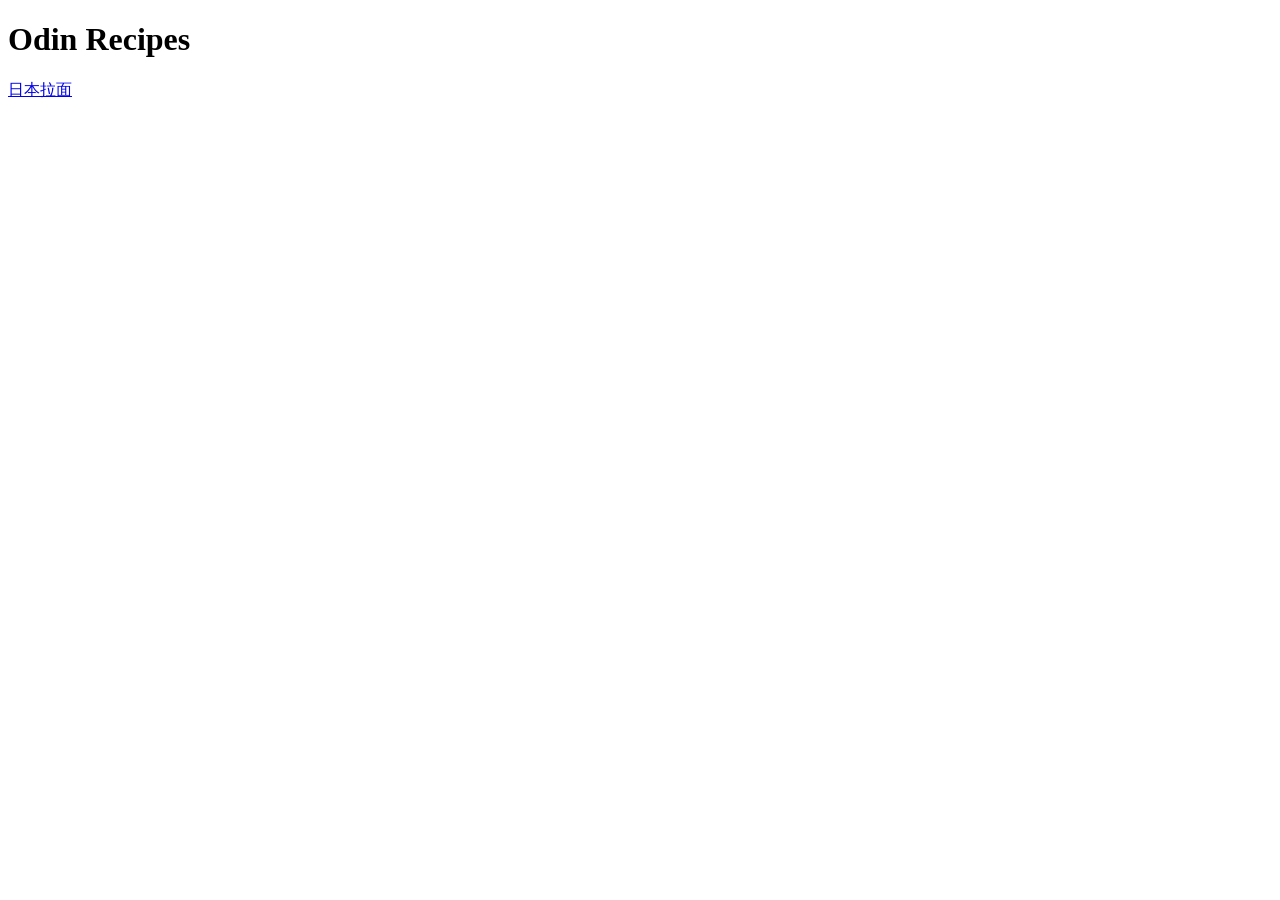
==== index.html @ d139d962 "编写描述菜谱、成分列表、制作步骤 描述列表采用维基百科日式拉面 成分列表为无序列表 制作步骤是有序列表" ====
<!DOCTYPE html>
<html lang="en">

<head>
    <meta charset="UTF-8">
    <meta name="viewport" content="width=device-width, initial-scale=1.0">
    <title>Odin Recipes</title>
</head>

<body>
    <h1>Odin Recipes</h1>
    <a href="recipes/ramen.html">日本拉面</a>
</body>

</html>
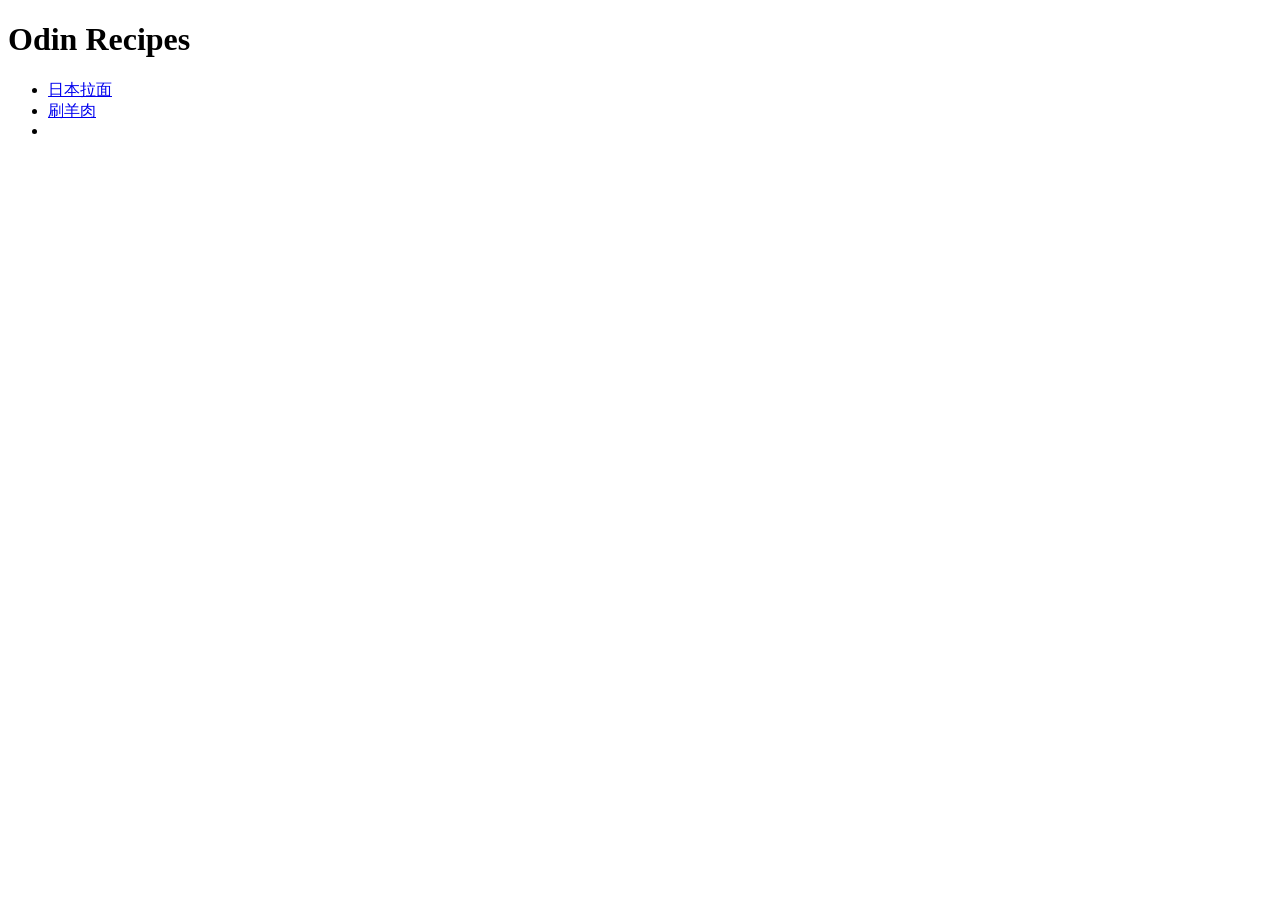
==== commit aea17640: "创建涮羊肉并添加到主页 涮羊肉页面和拉面页面格式一样 主页中添加了到涮羊肉的链接 并把它和拉面链接放入无序列表中" ====
--- a/index.html
+++ b/index.html
@@ -9,7 +9,11 @@
 
 <body>
     <h1>Odin Recipes</h1>
-    <a href="recipes/ramen.html">日本拉面</a>
+    <ul>
+        <li><a href="recipes/ramen.html">日本拉面</a></li>
+        <li><a href="recipes/hotpot.html">刷羊肉</a></li>
+        <li></li>
+    </ul>
 </body>
 
 </html>
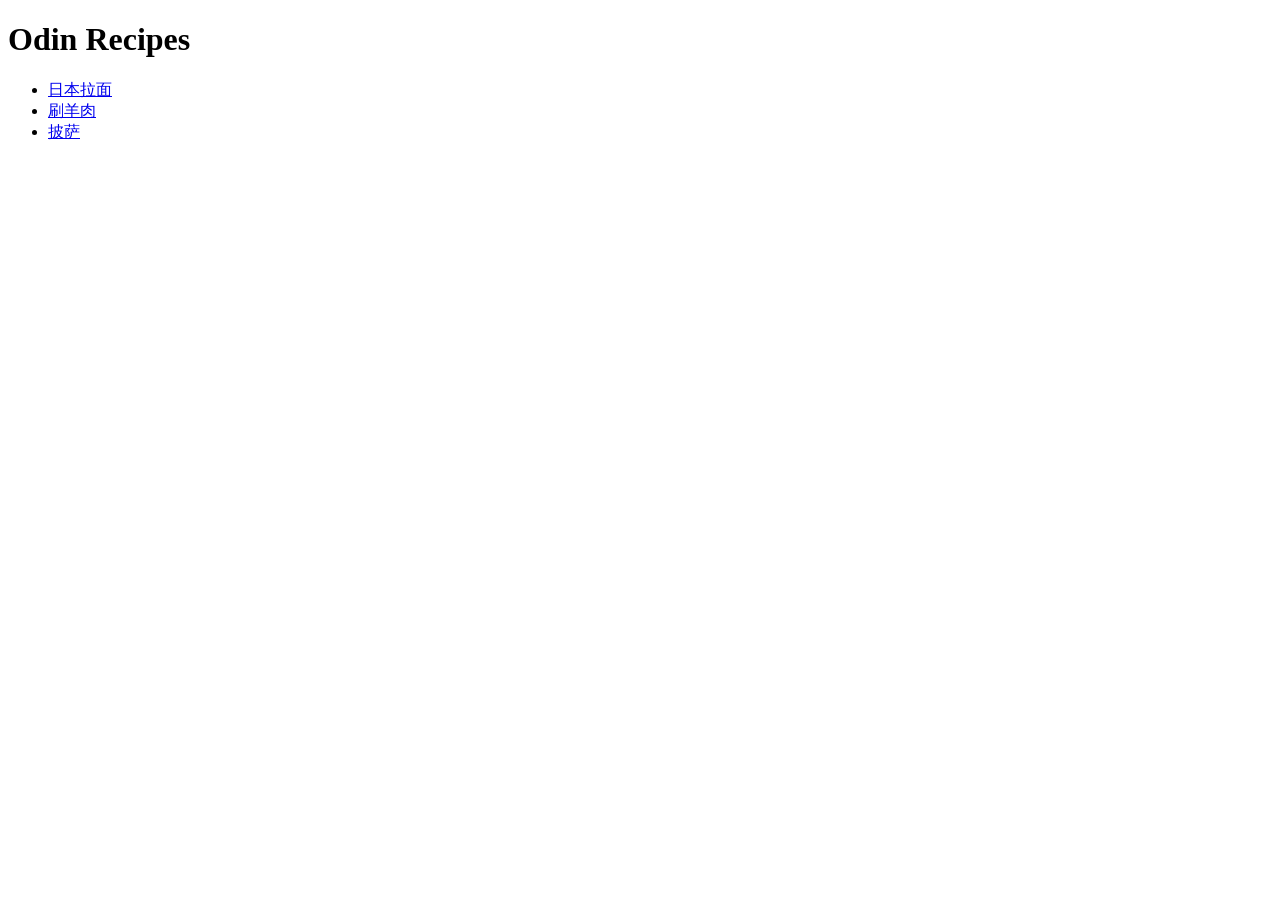
==== commit 91cb6da6: "和涮羊肉的过程一样" ====
--- a/index.html
+++ b/index.html
@@ -10,9 +10,9 @@
 <body>
     <h1>Odin Recipes</h1>
     <ul>
-        <li><a href="recipes/ramen.html">日本拉面</a></li>
-        <li><a href="recipes/hotpot.html">刷羊肉</a></li>
-        <li></li>
+        <li><a href="recipes/ramen.html" target="_blank">日本拉面</a></li>
+        <li><a href="recipes/hotpot.html" target="_blank">刷羊肉</a></li>
+        <li><a href="recipes/pizza.html" target="_blank">披萨</a></li>
     </ul>
 </body>
 
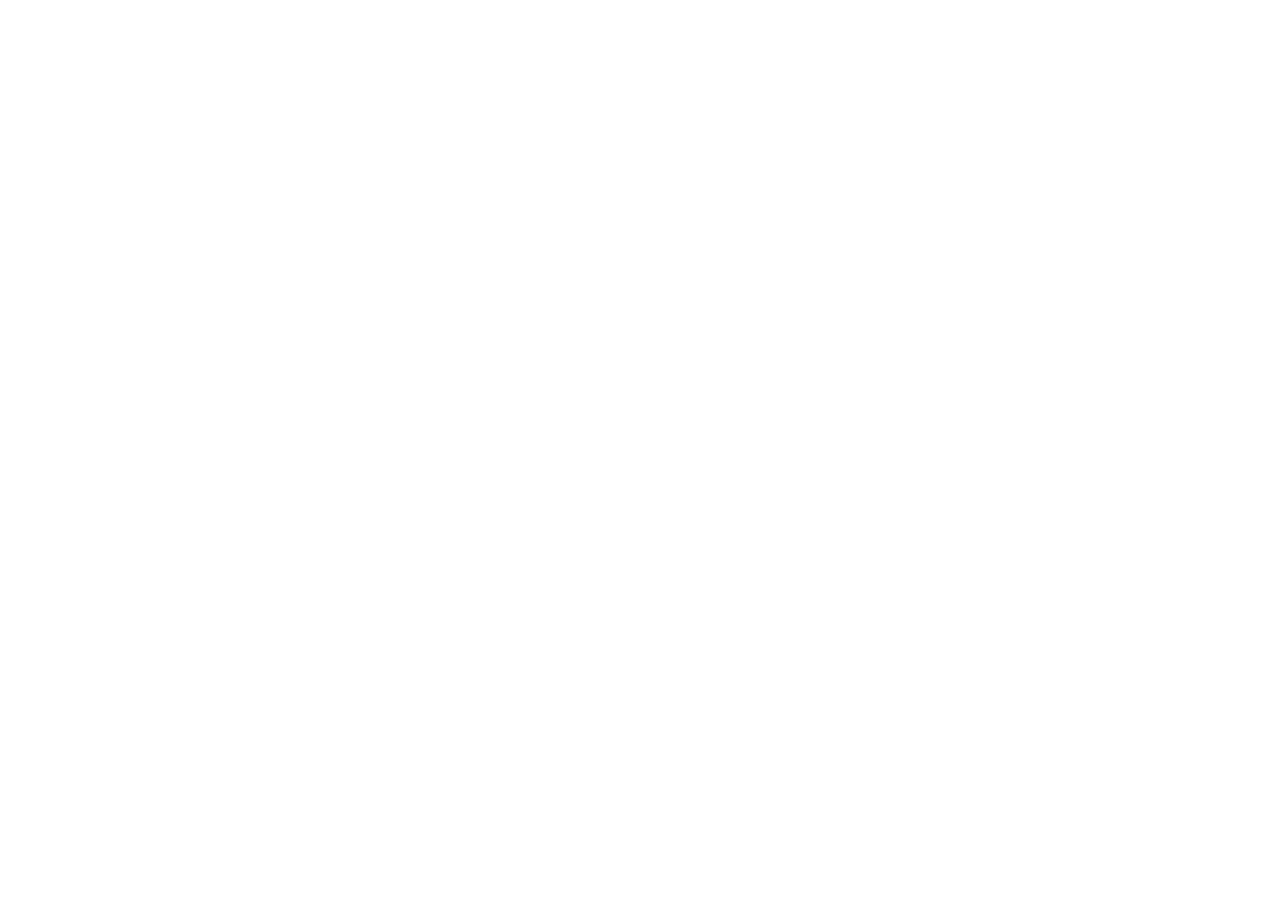
==== commit 6690907c: "用常见的模板 HTML 填充，并将标题设置为Odin Recipes" ====
--- a/index.html
+++ b/index.html
@@ -8,12 +8,7 @@
 </head>
 
 <body>
-    <h1>Odin Recipes</h1>
-    <ul>
-        <li><a href="recipes/ramen.html" target="_blank">日本拉面</a></li>
-        <li><a href="recipes/hotpot.html" target="_blank">刷羊肉</a></li>
-        <li><a href="recipes/pizza.html" target="_blank">披萨</a></li>
-    </ul>
+
 </body>
 
 </html>
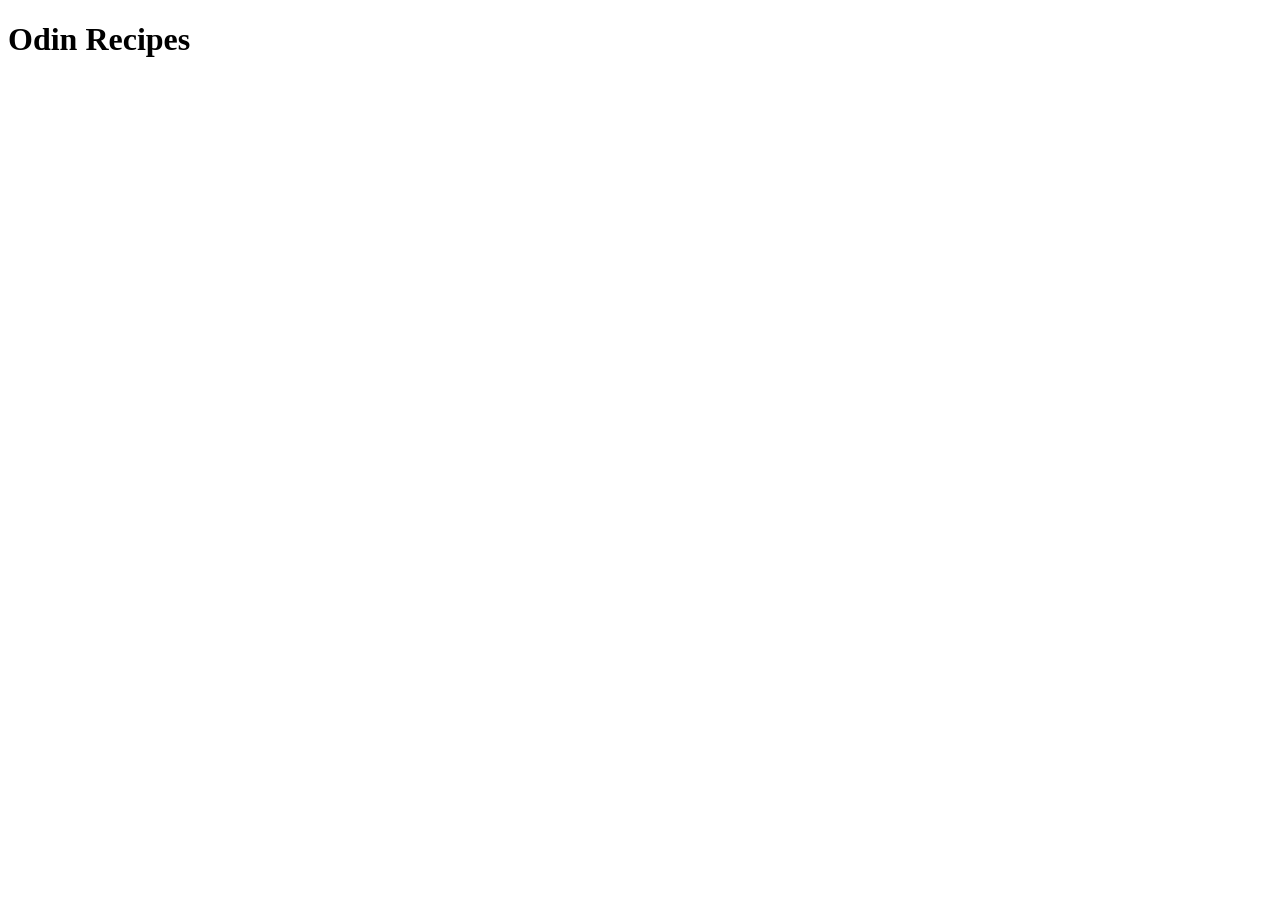
==== commit 597a092b: "添加h1标题 Odin Recipes" ====
--- a/index.html
+++ b/index.html
@@ -8,7 +8,7 @@
 </head>
 
 <body>
-
+    <h1>Odin Recipes</h1>
 </body>
 
 </html>
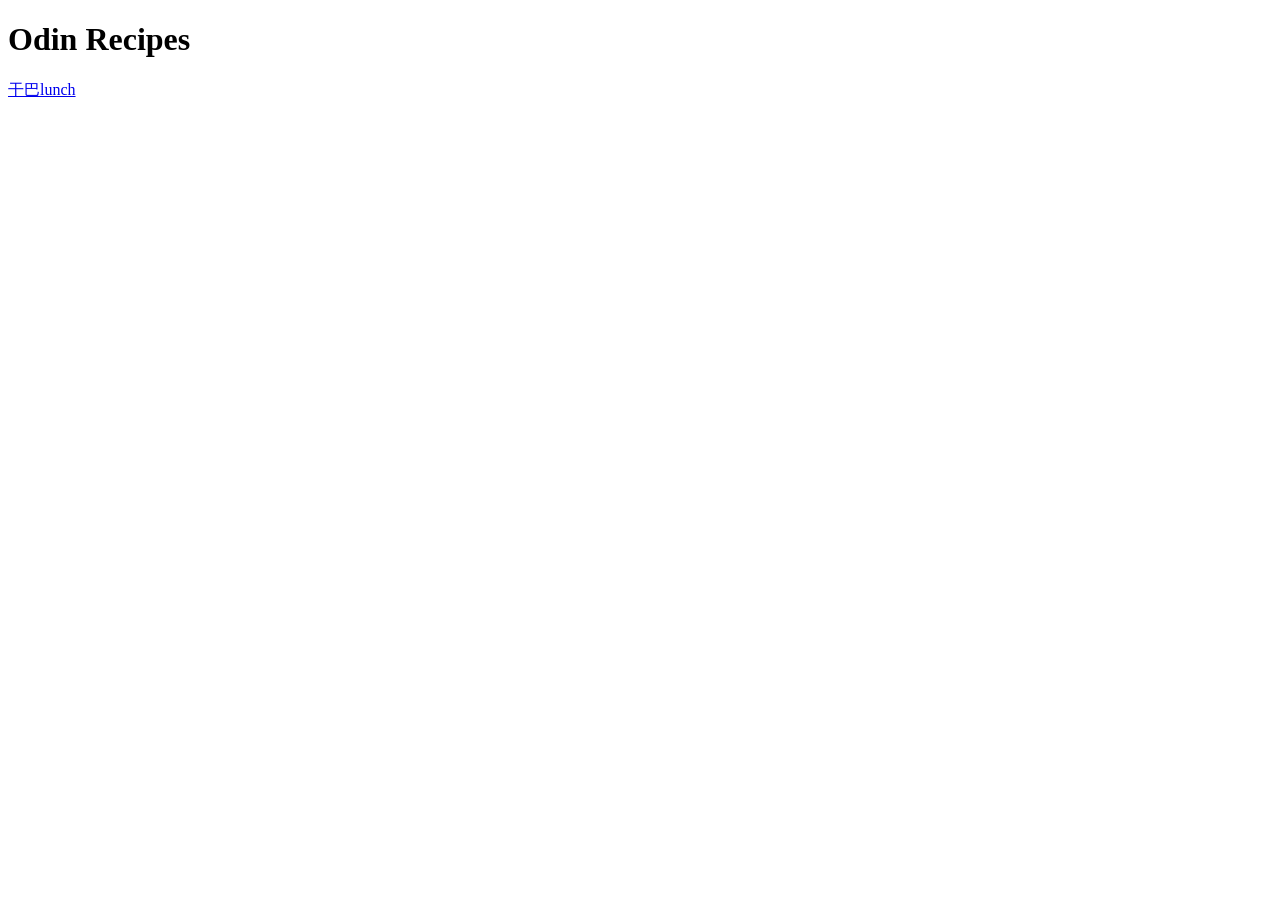
==== commit a340fca3: "添加a标签 href属性指向了 recipes 文件夹中的 干巴lunch.html" ====
--- a/index.html
+++ b/index.html
@@ -9,6 +9,7 @@
 
 <body>
     <h1>Odin Recipes</h1>
+    <a href="recipes/干巴lunch.html">干巴lunch</a>
 </body>
 
 </html>
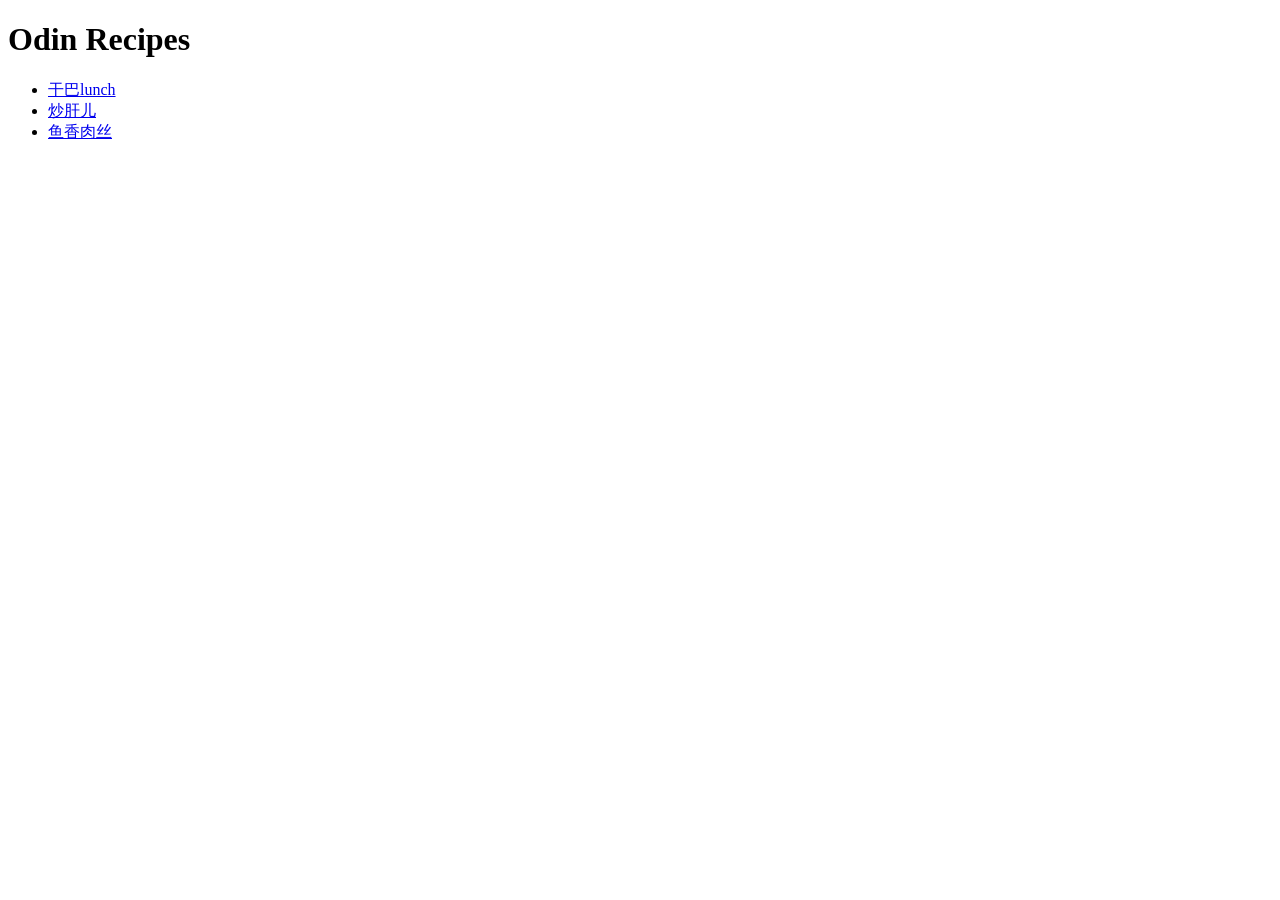
==== commit 1d4ba24d: "主页中添加炒肝和鱼香肉丝链接，把3个菜品链接放入无需列表中" ====
--- a/index.html
+++ b/index.html
@@ -9,7 +9,11 @@
 
 <body>
     <h1>Odin Recipes</h1>
-    <a href="recipes/干巴lunch.html">干巴lunch</a>
+    <ul>
+        <li><a href="recipes/干巴lunch.html">干巴lunch</a></li>
+        <li><a href="recipes/炒肝.html">炒肝儿</a></li>
+        <li><a href="recipes/鱼香肉丝.html">鱼香肉丝</a></li>
+    </ul>
 </body>
 
 </html>
